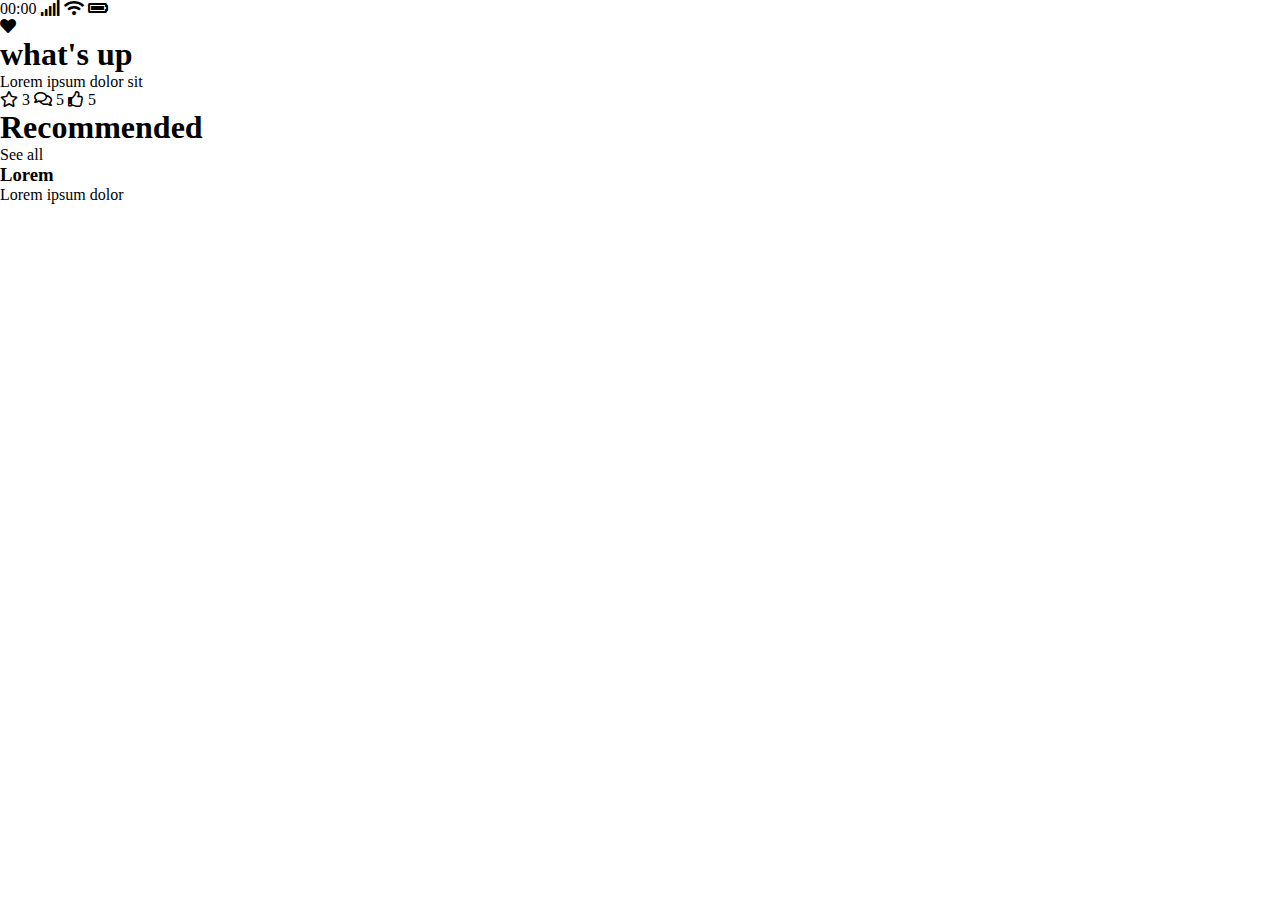
==== grid_fourth/index.html @ 89c3643c "grid_fourth_update_one" ====
<!DOCTYPE html>
<html lang="en">

<head>
    <meta charset="UTF-8">
    <meta name="viewport" content="width=device-width, initial-scale=1.0">
    <link rel="stylesheet" href="./style.css">
    <link rel="stylesheet" href="https://cdnjs.cloudflare.com/ajax/libs/font-awesome/5.8.2/css/all.min.css" />
    <title>grid_fourth</title>
</head>

<body>
    <header class="header">
        <nav class="header_nav">
            <span class="clock">00:00</span>
            <i class="fas fa-signal"></i>
            <i class="fas fa-wifi"></i>
            <i class="fas fa-battery-full"></i>
        </nav>
        <div class="header_title">
            <h1 class="title_text"></h1>
            <div class="title_icon"></div>
            <span class="title_other_text"></span>
        </div>
    </header>
    <main class="main_box">
        <div class="main_img_box">
            <div class="img_border">
                <i class="fas fa-heart"></i>
            </div>
        </div>
        <div class="main_text_box">
            <h1 class="main_title">what's up</h1>
            <span class="main_other_text">Lorem ipsum dolor sit </span>

            <div class="main_icon_box">
                <i class="far fa-star"></i>
                <span class="star_poin">3</span>
                <i class="far fa-comments"></i>
                <span class="comments_point">5</span>
                <i class="far fa-thumbs-up"></i>
                <span class="thembs_point">5</span>
            </div>

        </div>
    </main>
    <section class="section_box">
        <h1 class="section_title">Recommended</h1>
        <span class="comment_all_view">See all</span>
        <article class="article">
            <div class="user_img"></div>
            <h3 class="user_name">Lorem</h3>
            <span class="user_comment">
                Lorem ipsum dolor
            </span>
        </article>
    </section>

</body>

</html>
---- grid_fourth/style.css ----
*{
    margin: 0;
    padding: 0;
}
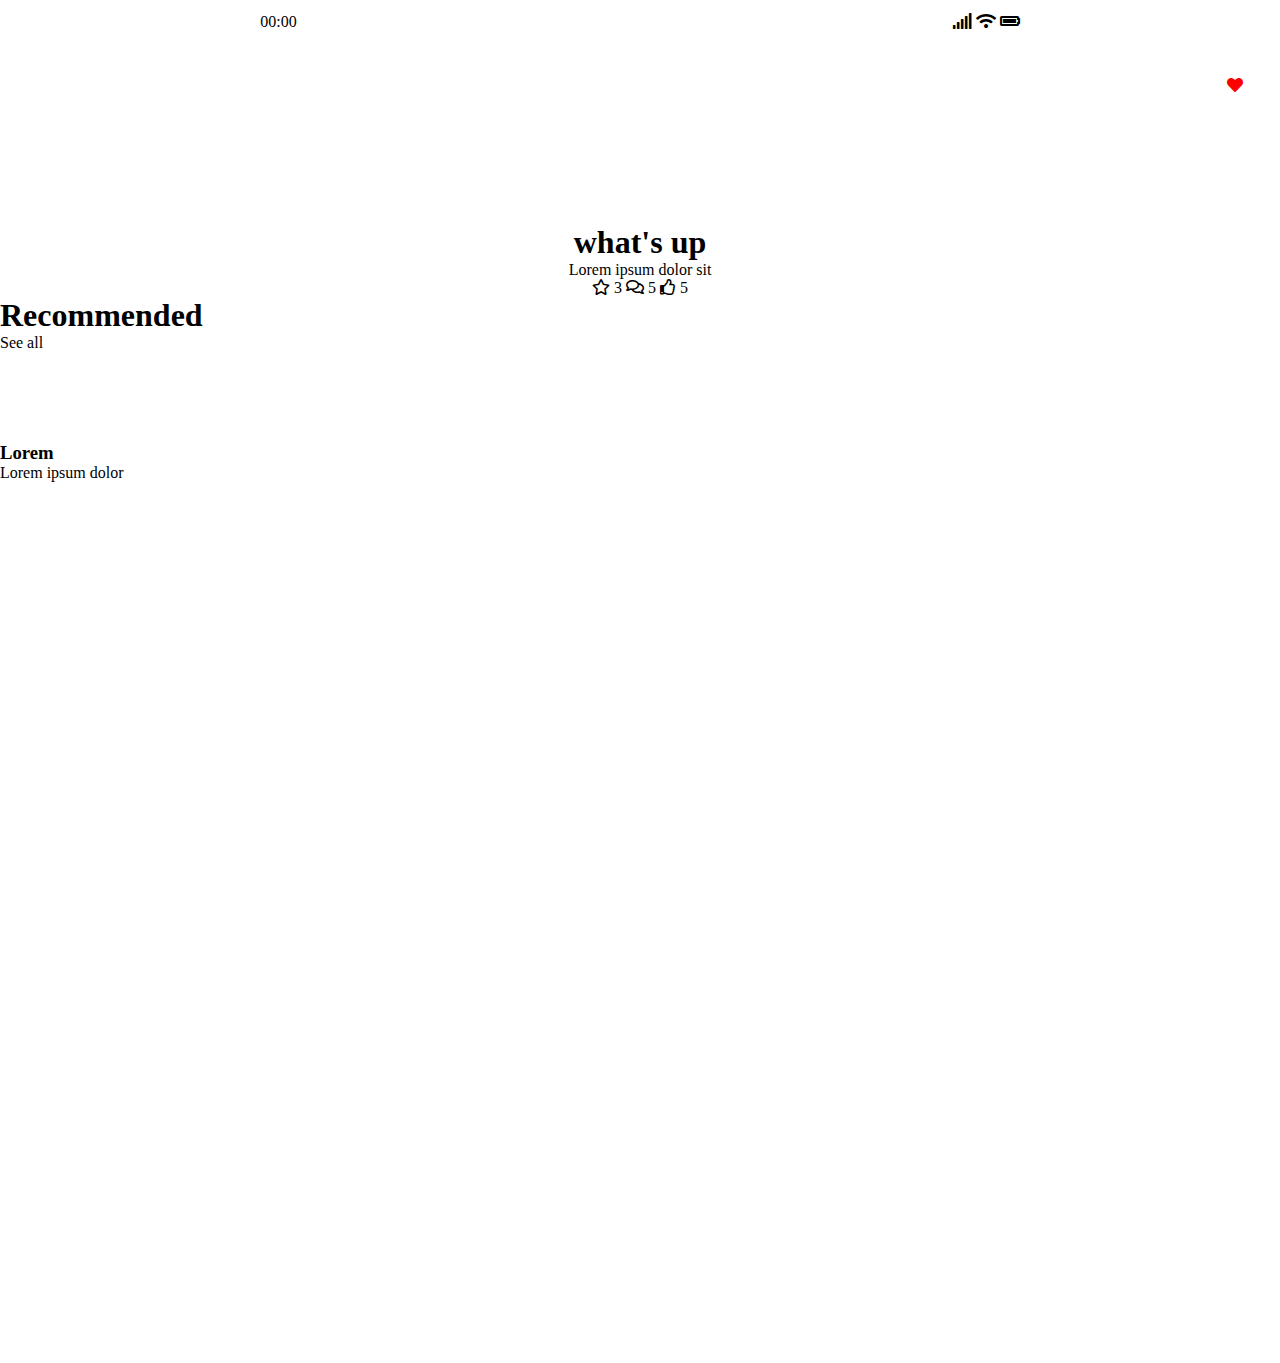
==== commit 5753b7fb: "cssMaster_update" ====
--- a/grid_fourth/index.html
+++ b/grid_fourth/index.html
@@ -13,10 +13,13 @@
     <header class="header">
         <nav class="header_nav">
             <span class="clock">00:00</span>
+            <div class="icon_box">
             <i class="fas fa-signal"></i>
             <i class="fas fa-wifi"></i>
             <i class="fas fa-battery-full"></i>
+            </div>
         </nav>
+
         <div class="header_title">
             <h1 class="title_text"></h1>
             <div class="title_icon"></div>
@@ -56,6 +59,12 @@
         </article>
     </section>
 
+    <script>
+
+        let data = new Date();
+        
+    </script>
+
 </body>
 
 </html>--- a/grid_fourth/style.css
+++ b/grid_fourth/style.css
@@ -1,4 +1,52 @@
 *{
     margin: 0;
     padding: 0;
+} 
+body{
+    width: 100%;
+    height: 150vh;
+}
+.header_nav{
+    display: flex;
+    margin: 0.8rem;
+    justify-content: space-around;
+}
+.header_nav span{
+    margin-right: 10rem;
+}
+.main_box{
+    display: flex;
+    flex-direction: column;
+    text-align: center;
+}
+.main_img_box{
+    width:100%;
+    height: 20vh;
+    background-size: cover;
+    background-position: center center;
+    background-image: url(https://cdn.pixabay.com/photo/2020/02/18/21/29/animal-4860758_1280.jpg);
+    border-radius: 20px;
+}
+.img_border{
+    padding: 10px;
+}
+.img_border i{
+    position: absolute;
+    margin-top: 1rem;
+    right: 30px;
+    color:red;
+    padding: 7px;
+    border-radius: 100%;
+    background-color: white;
+}
+.main_text_box{
+    
+}
+
+
+.user_img{
+    width: 13vh;
+    height: 10vh;
+    border-radius: 15px;
+    background-image: url(https://cdn.pixabay.com/photo/2020/02/13/21/21/lighthouse-4846854_1280.jpg);
 }